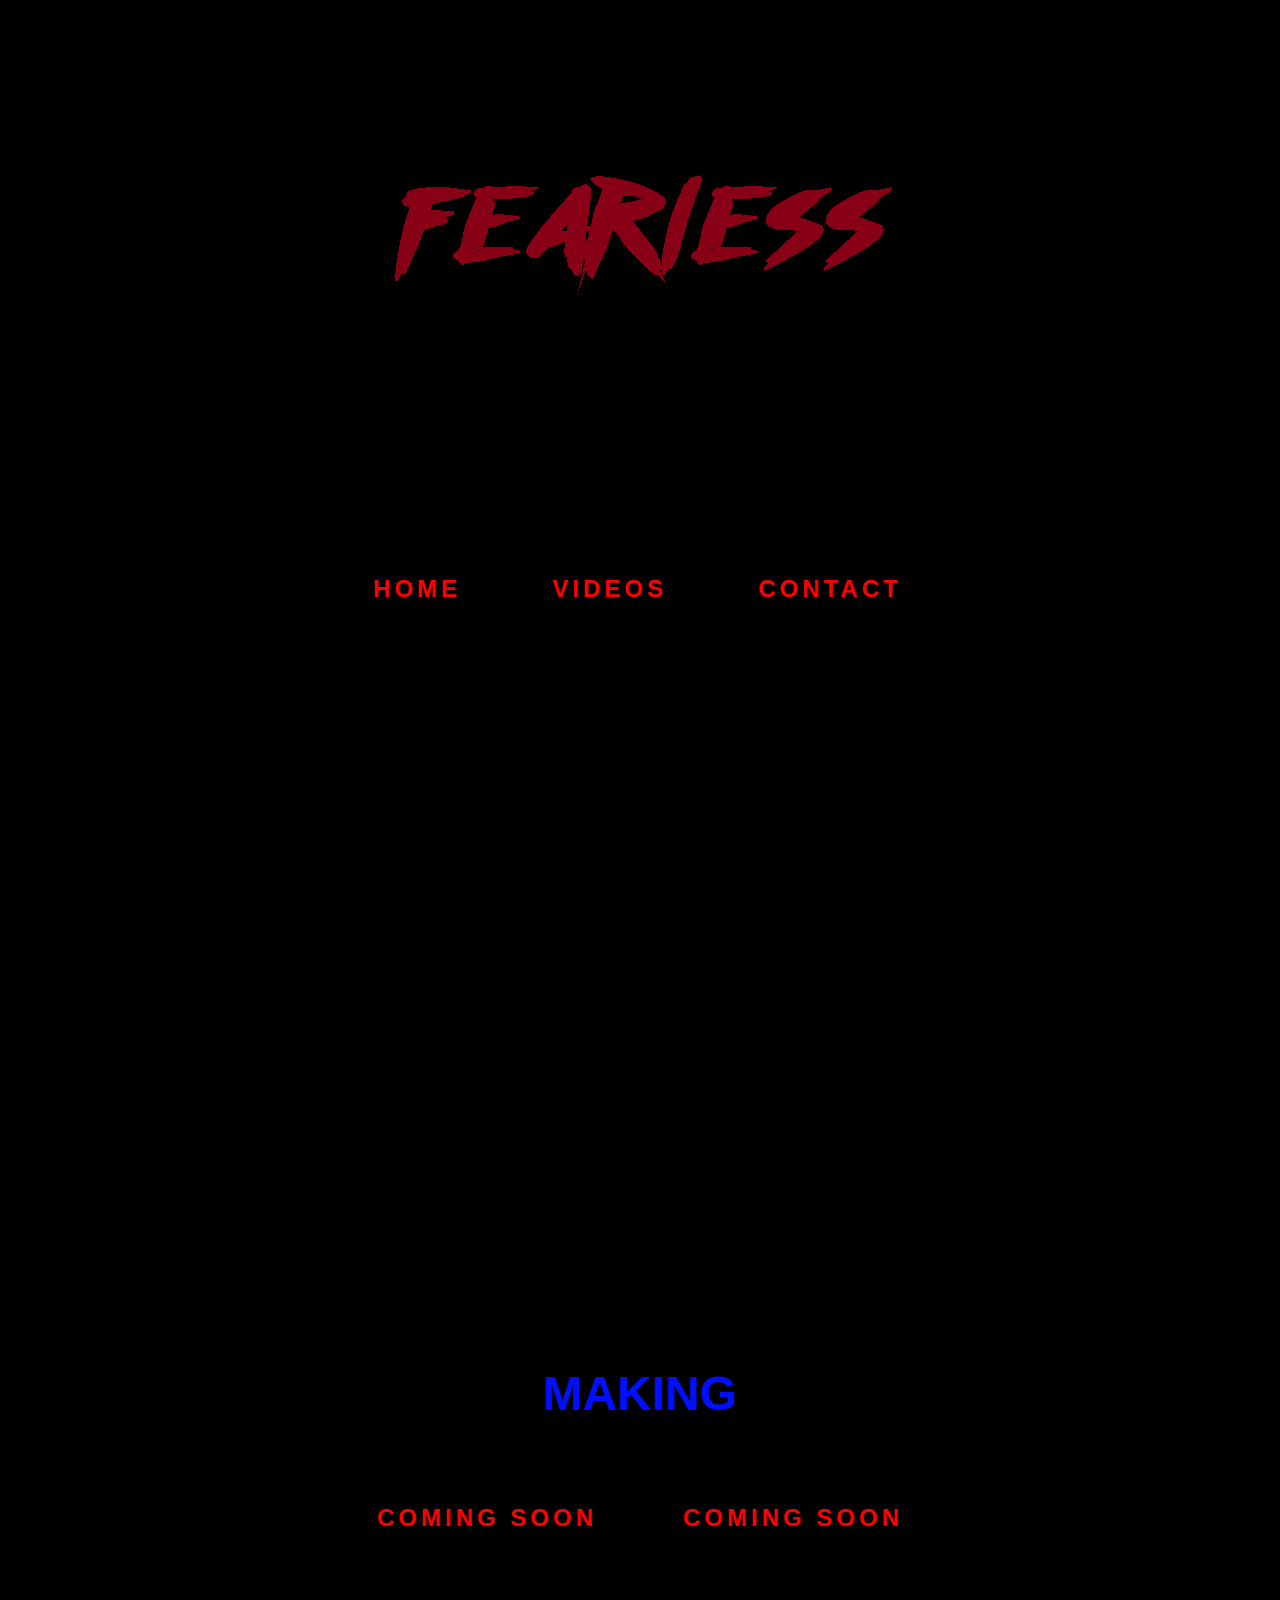
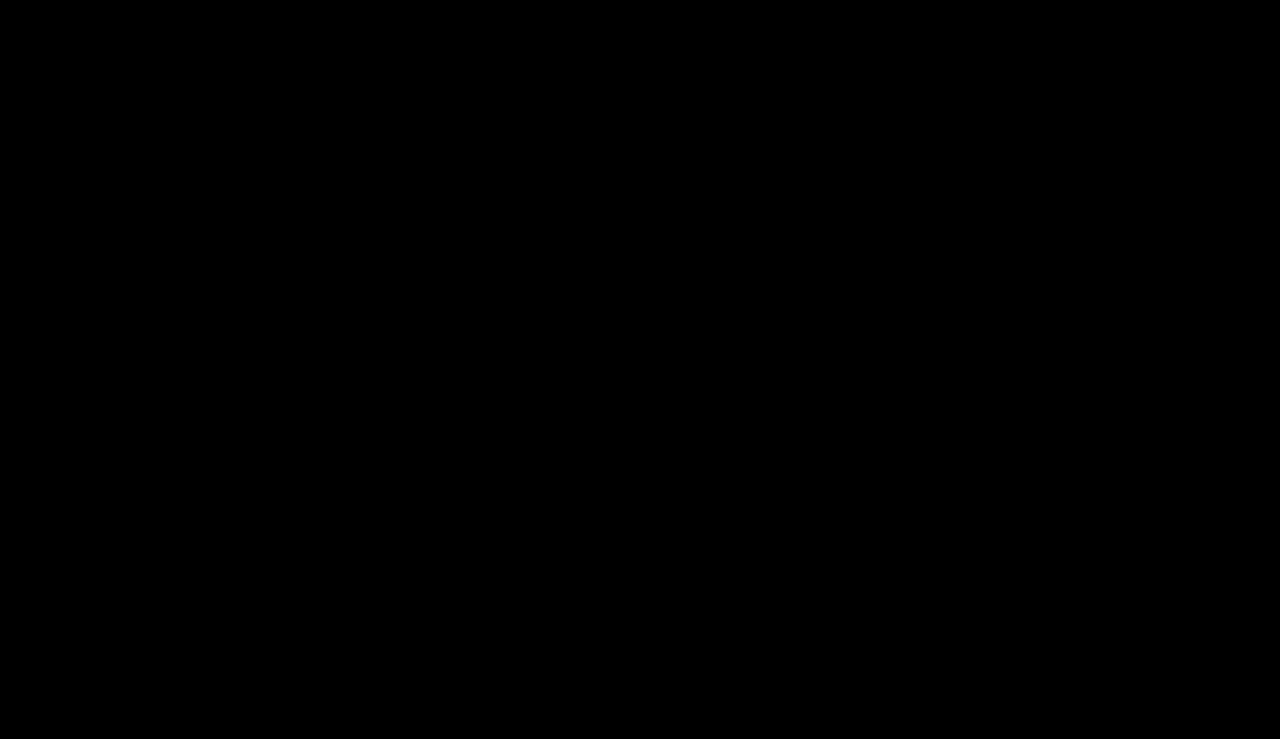
==== index.html @ 97c4548e "ee" ====
<!DOCTYPE html>
<html lang="en">
<head>
	<meta charset="utf-8">
	<title>FEARLESS</title>
	<link rel="stylesheet" href="style.css">
</head>
<body bgcolor="black">

	<h2 align="center">
			<img src="fearless.png" alt="">
		</h2>
		<h3 align="center">
		&nbsp;&nbsp;&nbsp;&nbsp;&nbsp;&nbsp;&nbsp;&nbsp;&nbsp;&nbsp;&nbsp;&nbsp;&nbsp;&nbsp;&nbsp;&nbsp;&nbsp;&nbsp;&nbsp;
		&nbsp;&nbsp;&nbsp;&nbsp;&nbsp;&nbsp;&nbsp;&nbsp;&nbsp;&nbsp;&nbsp;&nbsp;&nbsp;&nbsp;&nbsp;&nbsp;&nbsp;&nbsp;&nbsp;
		&nbsp;&nbsp;&nbsp;&nbsp;&nbsp;&nbsp;&nbsp;&nbsp;&nbsp;&nbsp;&nbsp;&nbsp;&nbsp;&nbsp;&nbsp;&nbsp;&nbsp;&nbsp;&nbsp;
		&nbsp;&nbsp;&nbsp;&nbsp;&nbsp;&nbsp;&nbsp;&nbsp;&nbsp;&nbsp;&nbsp;&nbsp;&nbsp;&nbsp;&nbsp;&nbsp;&nbsp;&nbsp;&nbsp;&nbsp;&nbsp;&nbsp;&nbsp;&nbsp;&nbsp;&nbsp;&nbsp;&nbsp;&nbsp;&nbsp;&nbsp;&nbsp;&nbsp;&nbsp;&nbsp;&nbsp;&nbsp;&nbsp;&nbsp;&nbsp;&nbsp;&nbsp;&nbsp;&nbsp;&nbsp;&nbsp;&nbsp;&nbsp;&nbsp;&nbsp;&nbsp;&nbsp;&nbsp;&nbsp;&nbsp;&nbsp;&nbsp;&nbsp;&nbsp;&nbsp;&nbsp;&nbsp;&nbsp;&nbsp;&nbsp;&nbsp;&nbsp;&nbsp;&nbsp;&nbsp;&nbsp;&nbsp;&nbsp;&nbsp;&nbsp;&nbsp;&nbsp;&nbsp;&nbsp;&nbsp;&nbsp;&nbsp;&nbsp;&nbsp;&nbsp;&nbsp;&nbsp;&nbsp;&nbsp;&nbsp;&nbsp;&nbsp;&nbsp;&nbsp;&nbsp;&nbsp;&nbsp;&nbsp;&nbsp;&nbsp;&nbsp;&nbsp;&nbsp;&nbsp;&nbsp;&nbsp;&nbsp;&nbsp;&nbsp;&nbsp;&nbsp;&nbsp;&nbsp;&nbsp;&nbsp;&nbsp;&nbsp;&nbsp;&nbsp;&nbsp;&nbsp;&nbsp;&nbsp;&nbsp;&nbsp;&nbsp;&nbsp;&nbsp;&nbsp;&nbsp;&nbsp;&nbsp;&nbsp;&nbsp;&nbsp;&nbsp;&nbsp;&nbsp;&nbsp;&nbsp;&nbsp;&nbsp;&nbsp;&nbsp;&nbsp;&nbsp;&nbsp;&nbsp;&nbsp;&nbsp;&nbsp;&nbsp;&nbsp;&nbsp;&nbsp;&nbsp;&nbsp;&nbsp;&nbsp;&nbsp;&nbsp;&nbsp;&nbsp;&nbsp;&nbsp;&nbsp;&nbsp;&nbsp;&nbsp;&nbsp;&nbsp;&nbsp;&nbsp;&nbsp;&nbsp;&nbsp;&nbsp;&nbsp;&nbsp;&nbsp;&nbsp;&nbsp;&nbsp;&nbsp;&nbsp;&nbsp;&nbsp;&nbsp;&nbsp;&nbsp;&nbsp;&nbsp;&nbsp;&nbsp;&nbsp;&nbsp;&nbsp;&nbsp;&nbsp;&nbsp;&nbsp;&nbsp;&nbsp;&nbsp;&nbsp;&nbsp;&nbsp;&nbsp;&nbsp;&nbsp;&nbsp;&nbsp;&nbsp;&nbsp;&nbsp;&nbsp;&nbsp;&nbsp;&nbsp;&nbsp;&nbsp;&nbsp;&nbsp;&nbsp;&nbsp;&nbsp;&nbsp;&nbsp;&nbsp;&nbsp;&nbsp;&nbsp;&nbsp;&nbsp;&nbsp;&nbsp;&nbsp;&nbsp;&nbsp;&nbsp;&nbsp;&nbsp;&nbsp;&nbsp;&nbsp;&nbsp;&nbsp;&nbsp;&nbsp;&nbsp;&nbsp;&nbsp;&nbsp;&nbsp;&nbsp;&nbsp;&nbsp;&nbsp;&nbsp;&nbsp;&nbsp;&nbsp;&nbsp;&nbsp;&nbsp;&nbsp;&nbsp;&nbsp;&nbsp;&nbsp;&nbsp;&nbsp;&nbsp;&nbsp;&nbsp;&nbsp;&nbsp;&nbsp;&nbsp;&nbsp;&nbsp;&nbsp;&nbsp;&nbsp;&nbsp;&nbsp;&nbsp;&nbsp;&nbsp;&nbsp;&nbsp;&nbsp;&nbsp;&nbsp;&nbsp;&nbsp;&nbsp;&nbsp;&nbsp;&nbsp;&nbsp;&nbsp;&nbsp;&nbsp;&nbsp;&nbsp;&nbsp;&nbsp;
		&nbsp;&nbsp;&nbsp;&nbsp;&nbsp;&nbsp;&nbsp;&nbsp;&nbsp;&nbsp;&nbsp;&nbsp;&nbsp;&nbsp;&nbsp;&nbsp;&nbsp;&nbsp;&nbsp;&nbsp;
		<a href="#">
			<span></span>
			<span></span>
			<span></span>
			<span></span>
			HOME
		</a>&nbsp;&nbsp;&nbsp;&nbsp;&nbsp;
		<a href="https://www.youtube.com/channel/UCSLcIji_J61nOWcNjBnRY_w?view_as=subscriber">
			<span></span>
			<span></span>
			<span></span>
			<span></span>
			VIDEOS
		</a>&nbsp;&nbsp;&nbsp;&nbsp;&nbsp;
		<a href="CONTACT/index.html">
			<span></span>
			<span></span>
			<span></span>
			<span></span>
			CONTACT
		</a>&nbsp;&nbsp;&nbsp;&nbsp;&nbsp;&nbsp;&nbsp;&nbsp;&nbsp;&nbsp;&nbsp;&nbsp;&nbsp;&nbsp;&nbsp;&nbsp;&nbsp;&nbsp;&nbsp;&nbsp;&nbsp;&nbsp;
	</h3>
	<h1 align="center">
		<font face="Impact" color="#000FFF" size="15">
			MAKING 
		</font>
	</h1>
	<br />
	<h3 align="center">
	<a href="#">
		<font face="Impact" color="#FF0000">COMING SOON</font>
	</a>&nbsp;&nbsp;&nbsp;&nbsp;
	<a href="#">
		<font face="Impact" color="#FF0000">COMING SOON</font>
	</a>

	</h3>
</body>
</html>
---- style.css ----
*
{
    margin: 0;
    padding: 0;
    font-family: Impact, Haettenschweiler, 'Arial Narrow Bold', sans-serif;
}
h3
{
   display: block;
   justify-content: center;
   align-items: center;
   min-height: 100vh;
   flex-direction: column;
}
a
{
   position: relative;
   display: inline-block;
   padding: 25px 30px;
   margin: 40px 0;
   color: red;
   font-size: 24px;
   text-decoration: none;
   text-transform: uppercase;
   /*overflow :hidden;*/
   transition: 0.5s;
   letter-spacing: 4px;
   
}
a:hover
{
    background: #03e9f4;
    color: #050801;
    box-shadow: 0 0 5px #03e9f4,
                0 0 25px #03e9f4,
                0 0 50px #03e9f4,
                0 0 200px #03e9f4;   
}
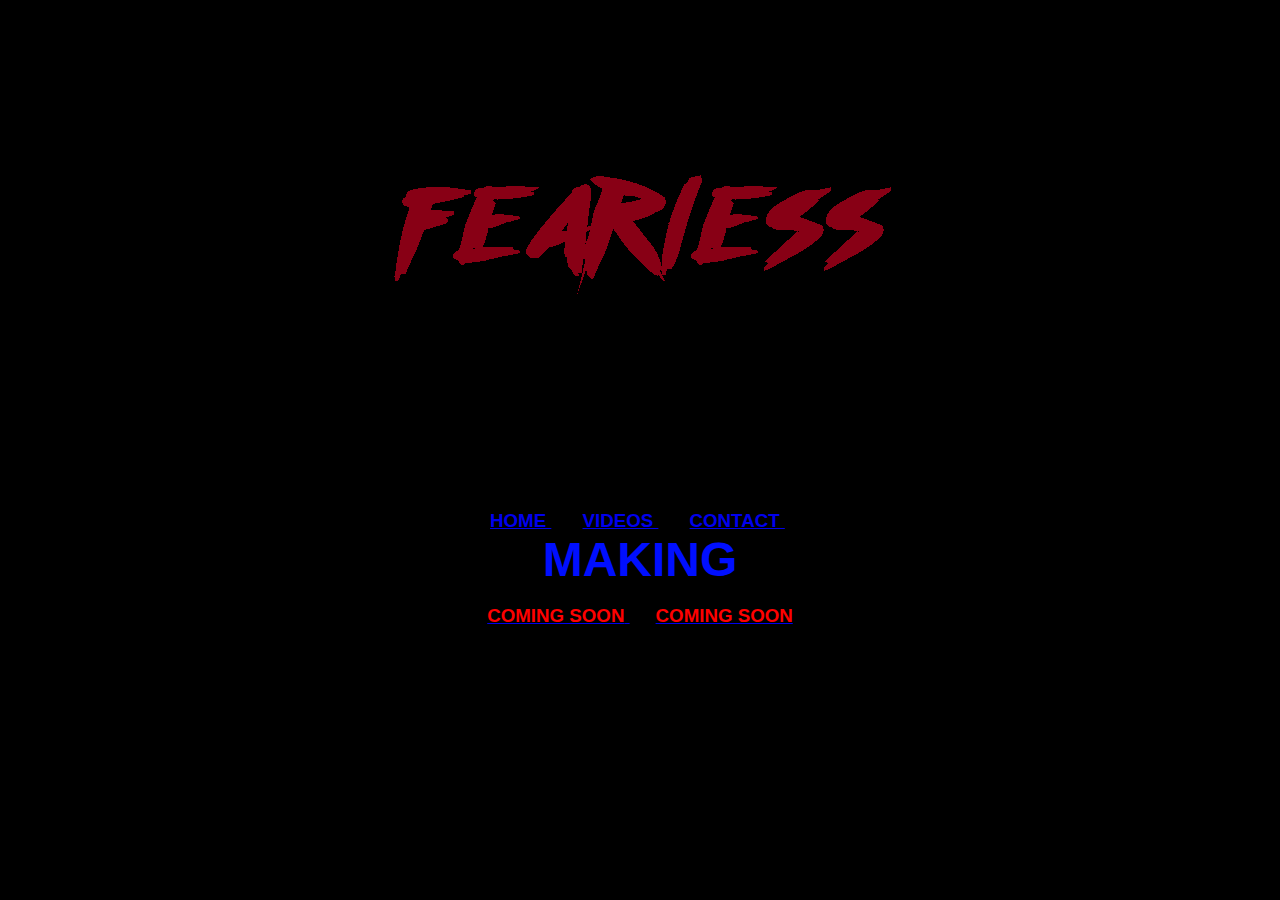
==== commit a36aad30: "e" ====
--- a/index.html
+++ b/index.html
@@ -30,7 +30,7 @@
 			<span></span>
 			VIDEOS
 		</a>&nbsp;&nbsp;&nbsp;&nbsp;&nbsp;
-		<a href="CONTACT/index.html">
+		<a href="#">
 			<span></span>
 			<span></span>
 			<span></span>
--- a/style.css
+++ b/style.css
@@ -4,29 +4,32 @@
     padding: 0;
     font-family: Impact, Haettenschweiler, 'Arial Narrow Bold', sans-serif;
 }
-h3
+ul
+{
+  position: absolute;
+  top: 50%;
+  left: 50%;
+  transform: translate(-50%,-50%);
+  margin: 0;
+  padding: 0;
+  display: flex;
+}
+ul li
+{
+   list-style: none;
+   
+}
+ul li a
 {
    display: block;
-   justify-content: center;
-   align-items: center;
-   min-height: 100vh;
-   flex-direction: column;
+   position: relative;
+   width: 50px;
+   height: 50px;
+   line-height: 50px;
+   font-size: 20px;
 }
-a
-{
-   position: relative;
-   display: inline-block;
-   padding: 25px 30px;
-   margin: 40px 0;
-   color: red;
-   font-size: 24px;
-   text-decoration: none;
-   text-transform: uppercase;
-   /*overflow :hidden;*/
-   transition: 0.5s;
-   letter-spacing: 4px;
-   
-}
+
+
 a:hover
 {
     background: #03e9f4;
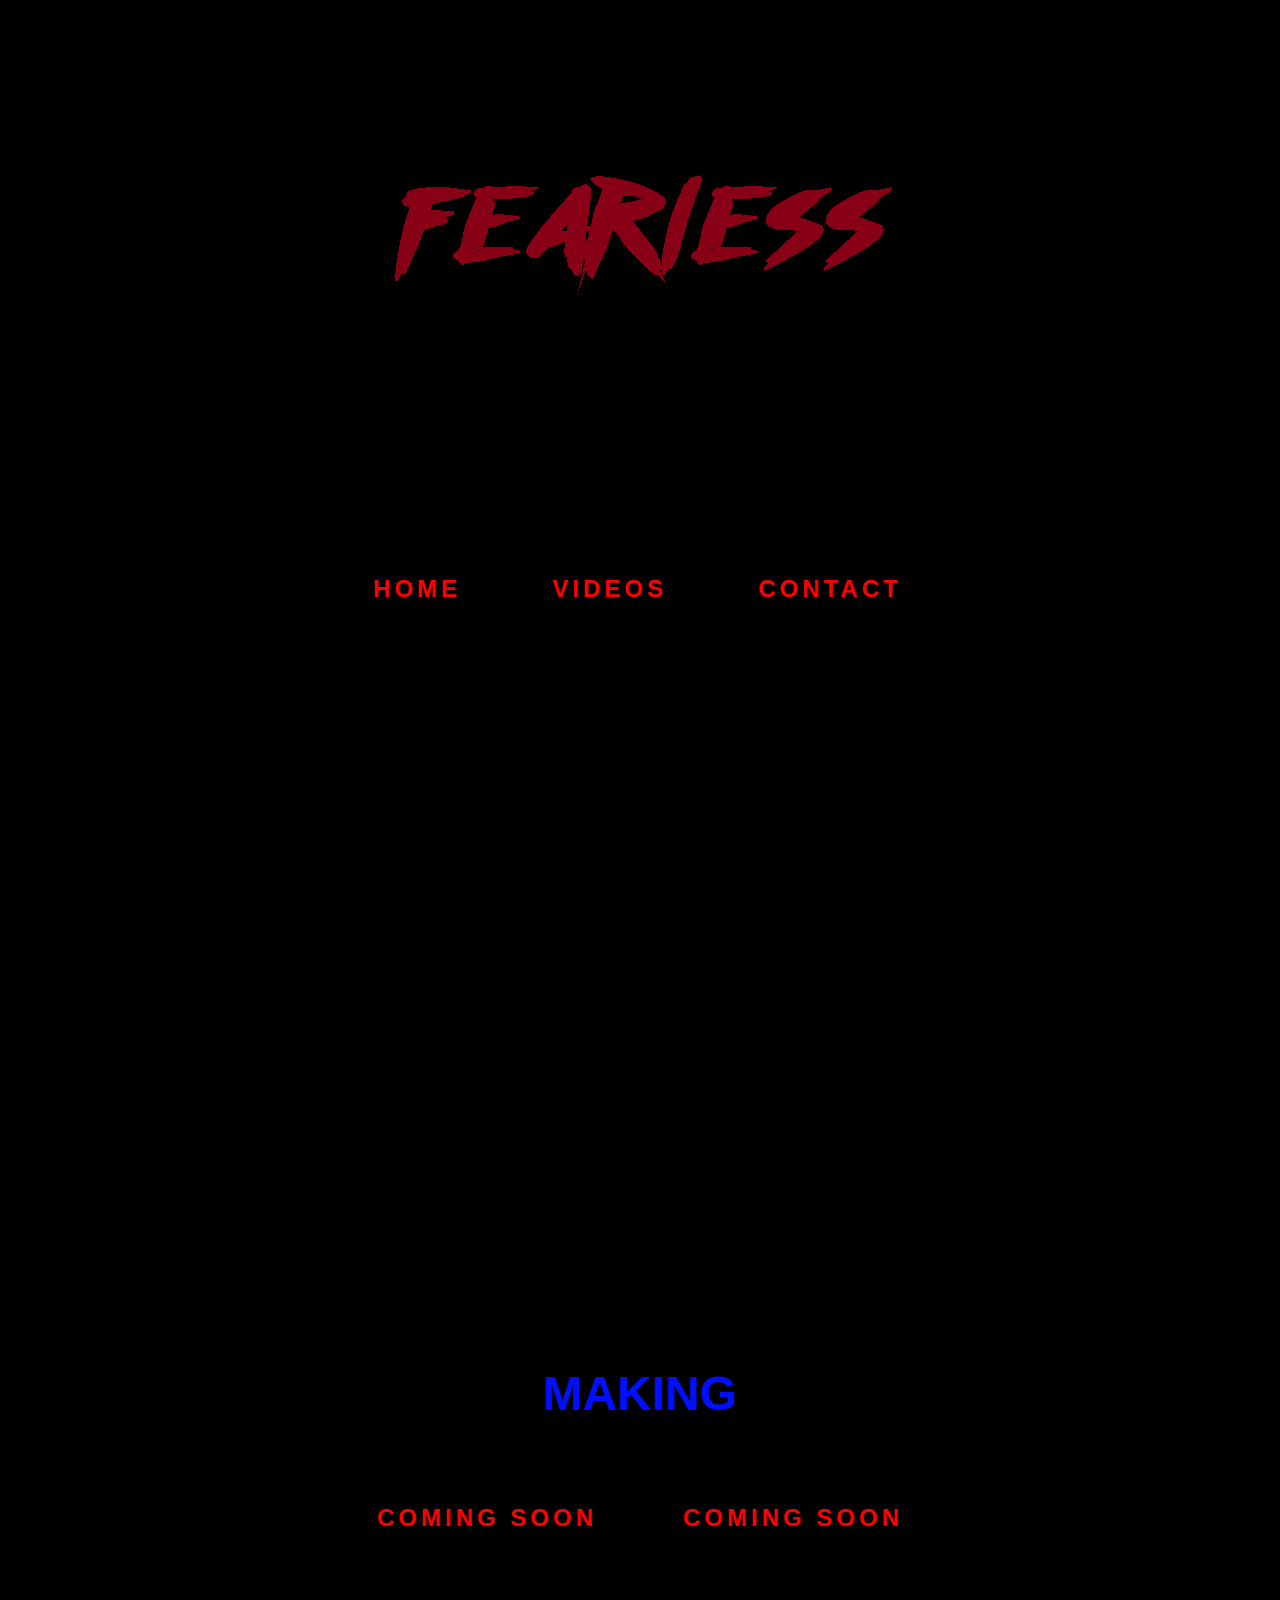
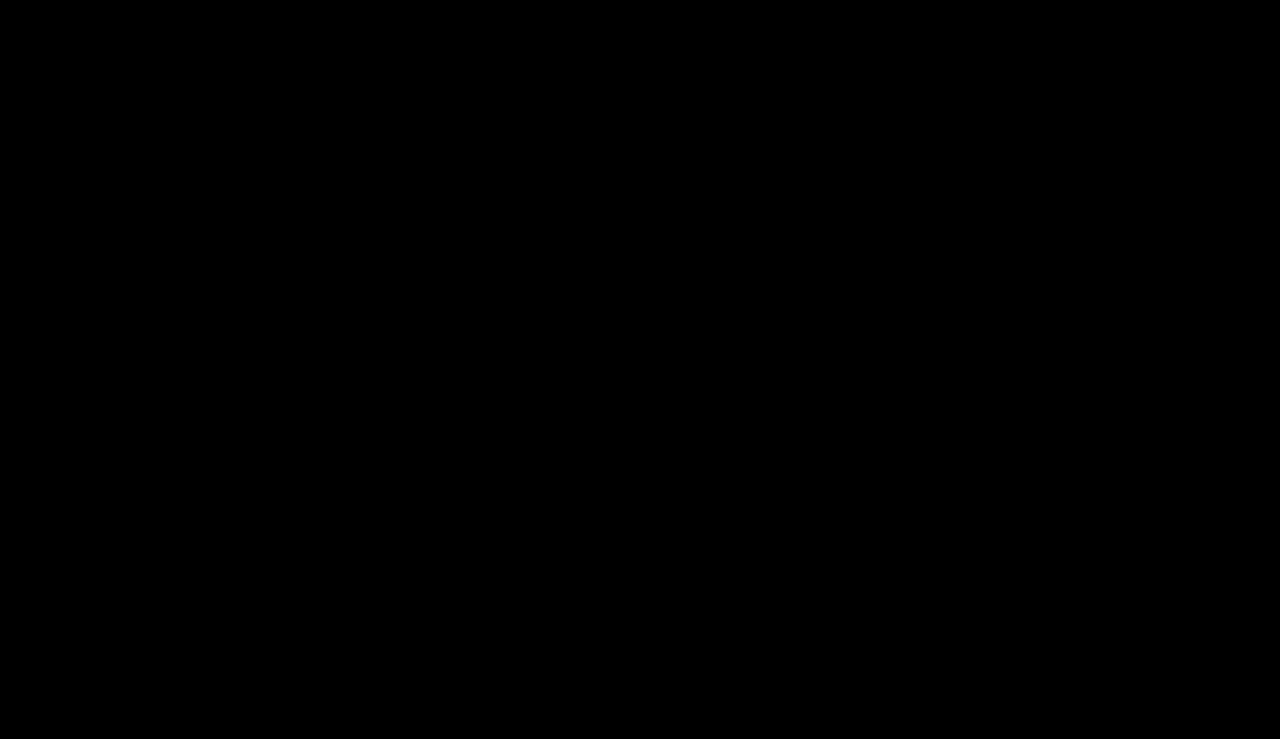
==== commit 653eea9f: "g" ====
--- a/index.html
+++ b/index.html
@@ -51,7 +51,6 @@
 	<a href="#">
 		<font face="Impact" color="#FF0000">COMING SOON</font>
 	</a>
-
 	</h3>
 </body>
 </html>--- a/style.css
+++ b/style.css
@@ -4,32 +4,29 @@
     padding: 0;
     font-family: Impact, Haettenschweiler, 'Arial Narrow Bold', sans-serif;
 }
-ul
+h3
 {
-  position: absolute;
-  top: 50%;
-  left: 50%;
-  transform: translate(-50%,-50%);
-  margin: 0;
-  padding: 0;
-  display: flex;
+   display: block;
+   justify-content: center;
+   align-items: center;
+   min-height: 100vh;
+   flex-direction: column;
 }
-ul li
+a
 {
-   list-style: none;
+   position: relative;
+   display: inline-block;
+   padding: 25px 30px;
+   margin: 40px 0;
+   color: red;
+   font-size: 24px;
+   text-decoration: none;
+   text-transform: uppercase;
+   /*overflow :hidden;*/
+   transition: 0.5s;
+   letter-spacing: 4px;
    
 }
-ul li a
-{
-   display: block;
-   position: relative;
-   width: 50px;
-   height: 50px;
-   line-height: 50px;
-   font-size: 20px;
-}
-
-
 a:hover
 {
     background: #03e9f4;
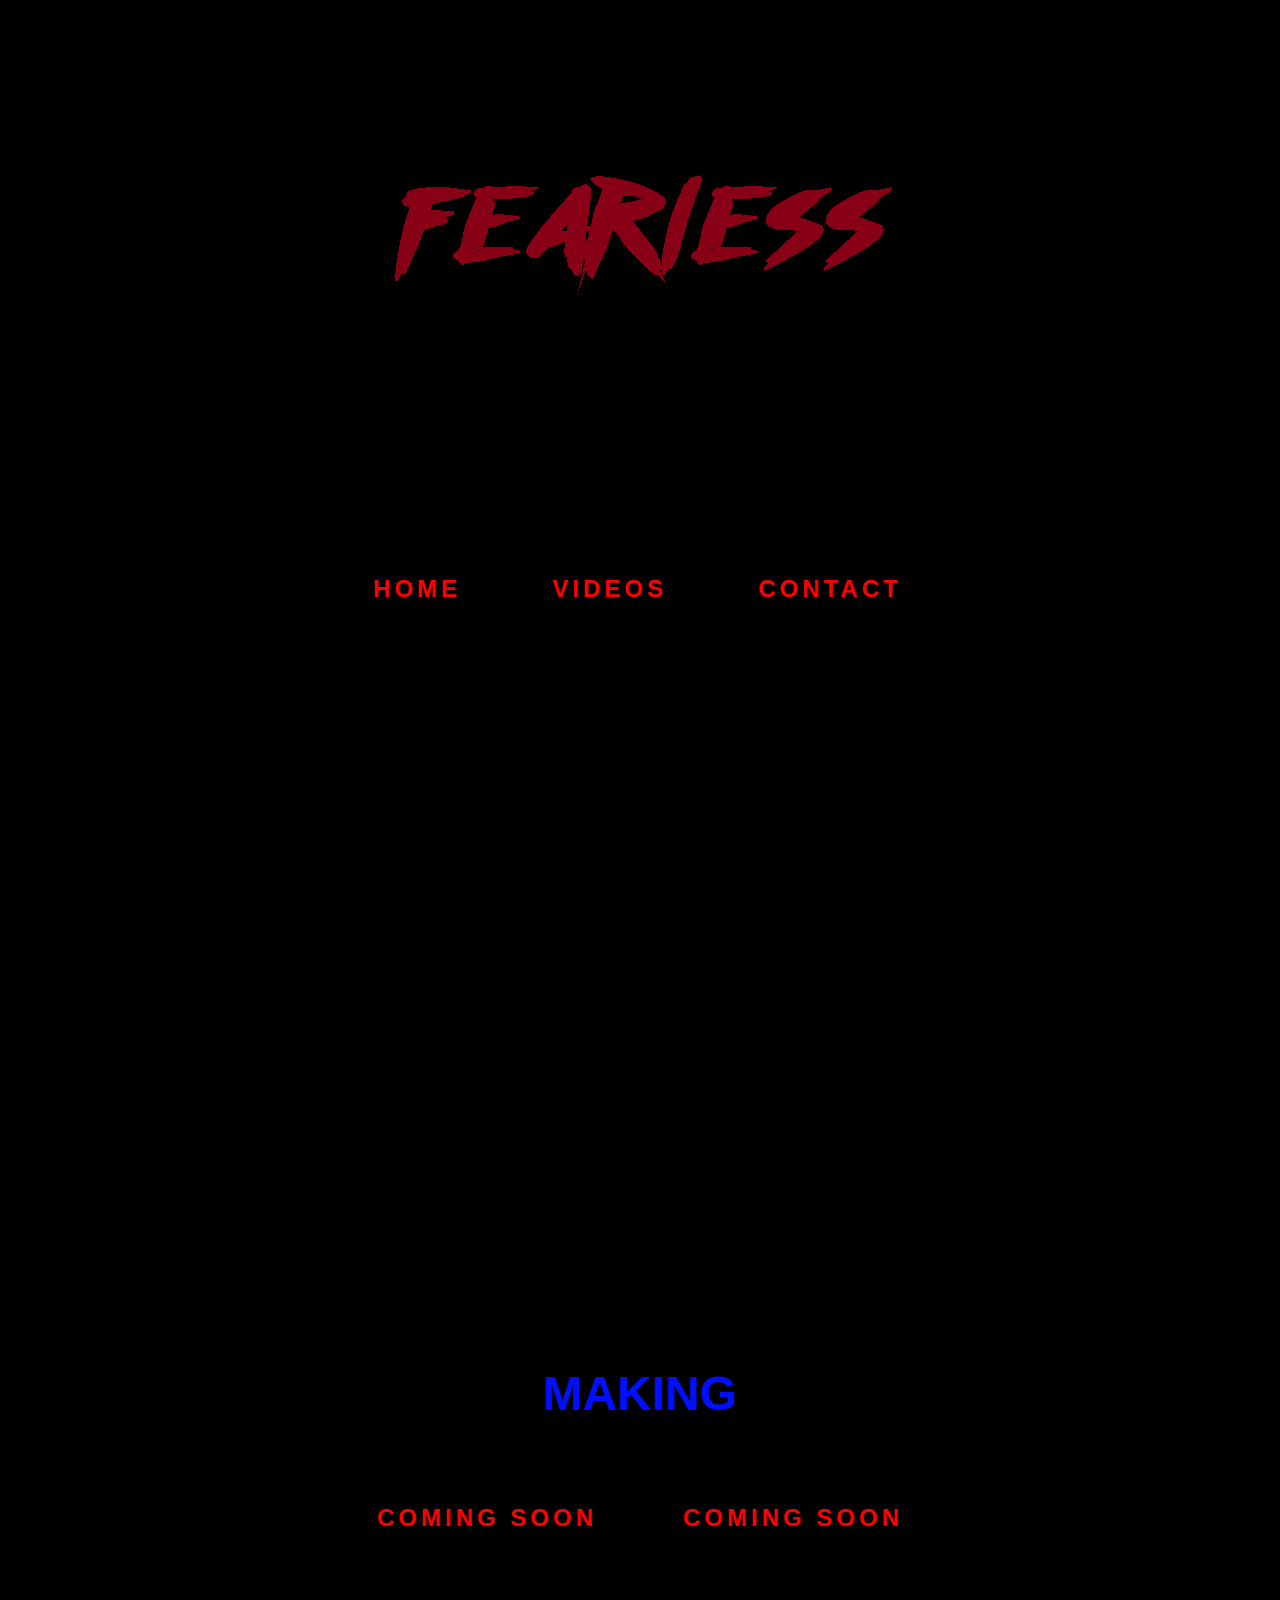
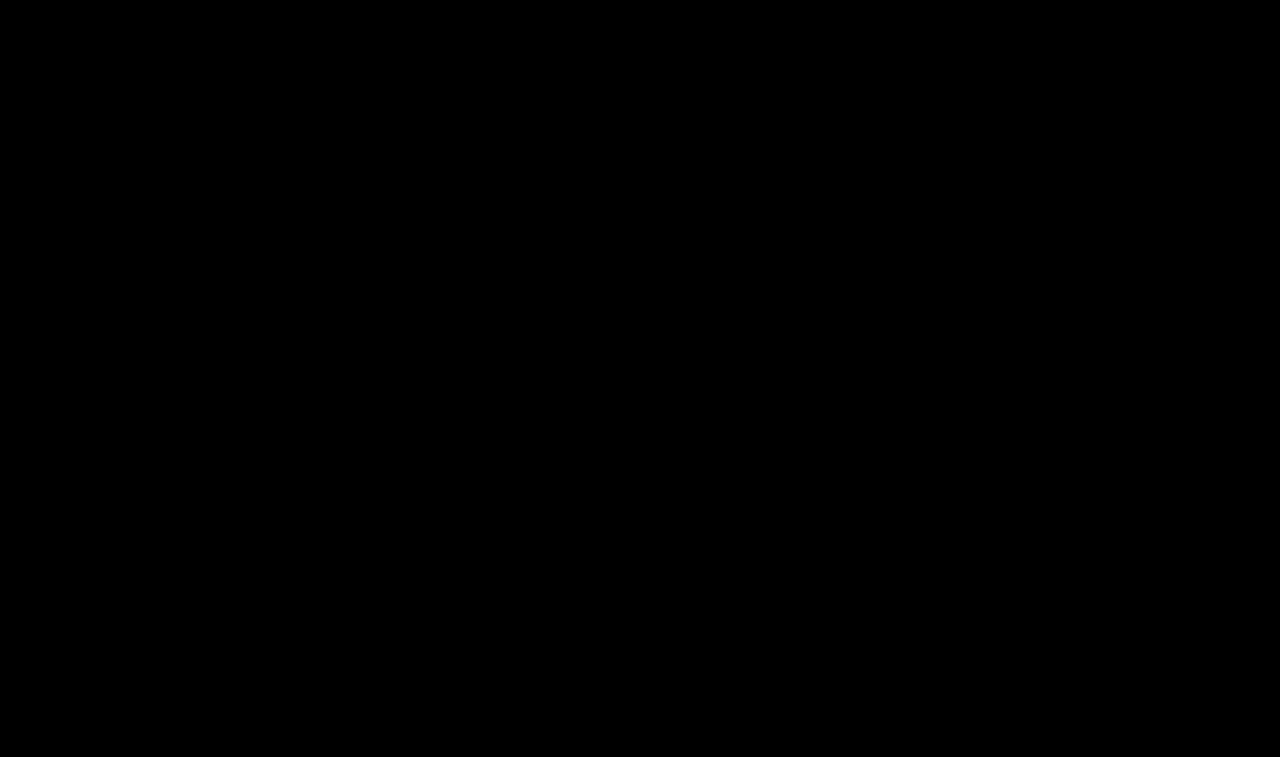
==== commit 907a0f31: "gg" ====
--- a/index.html
+++ b/index.html
@@ -52,5 +52,6 @@
 		<font face="Impact" color="#FF0000">COMING SOON</font>
 	</a>
 	</h3>
+	<br>
 </body>
 </html>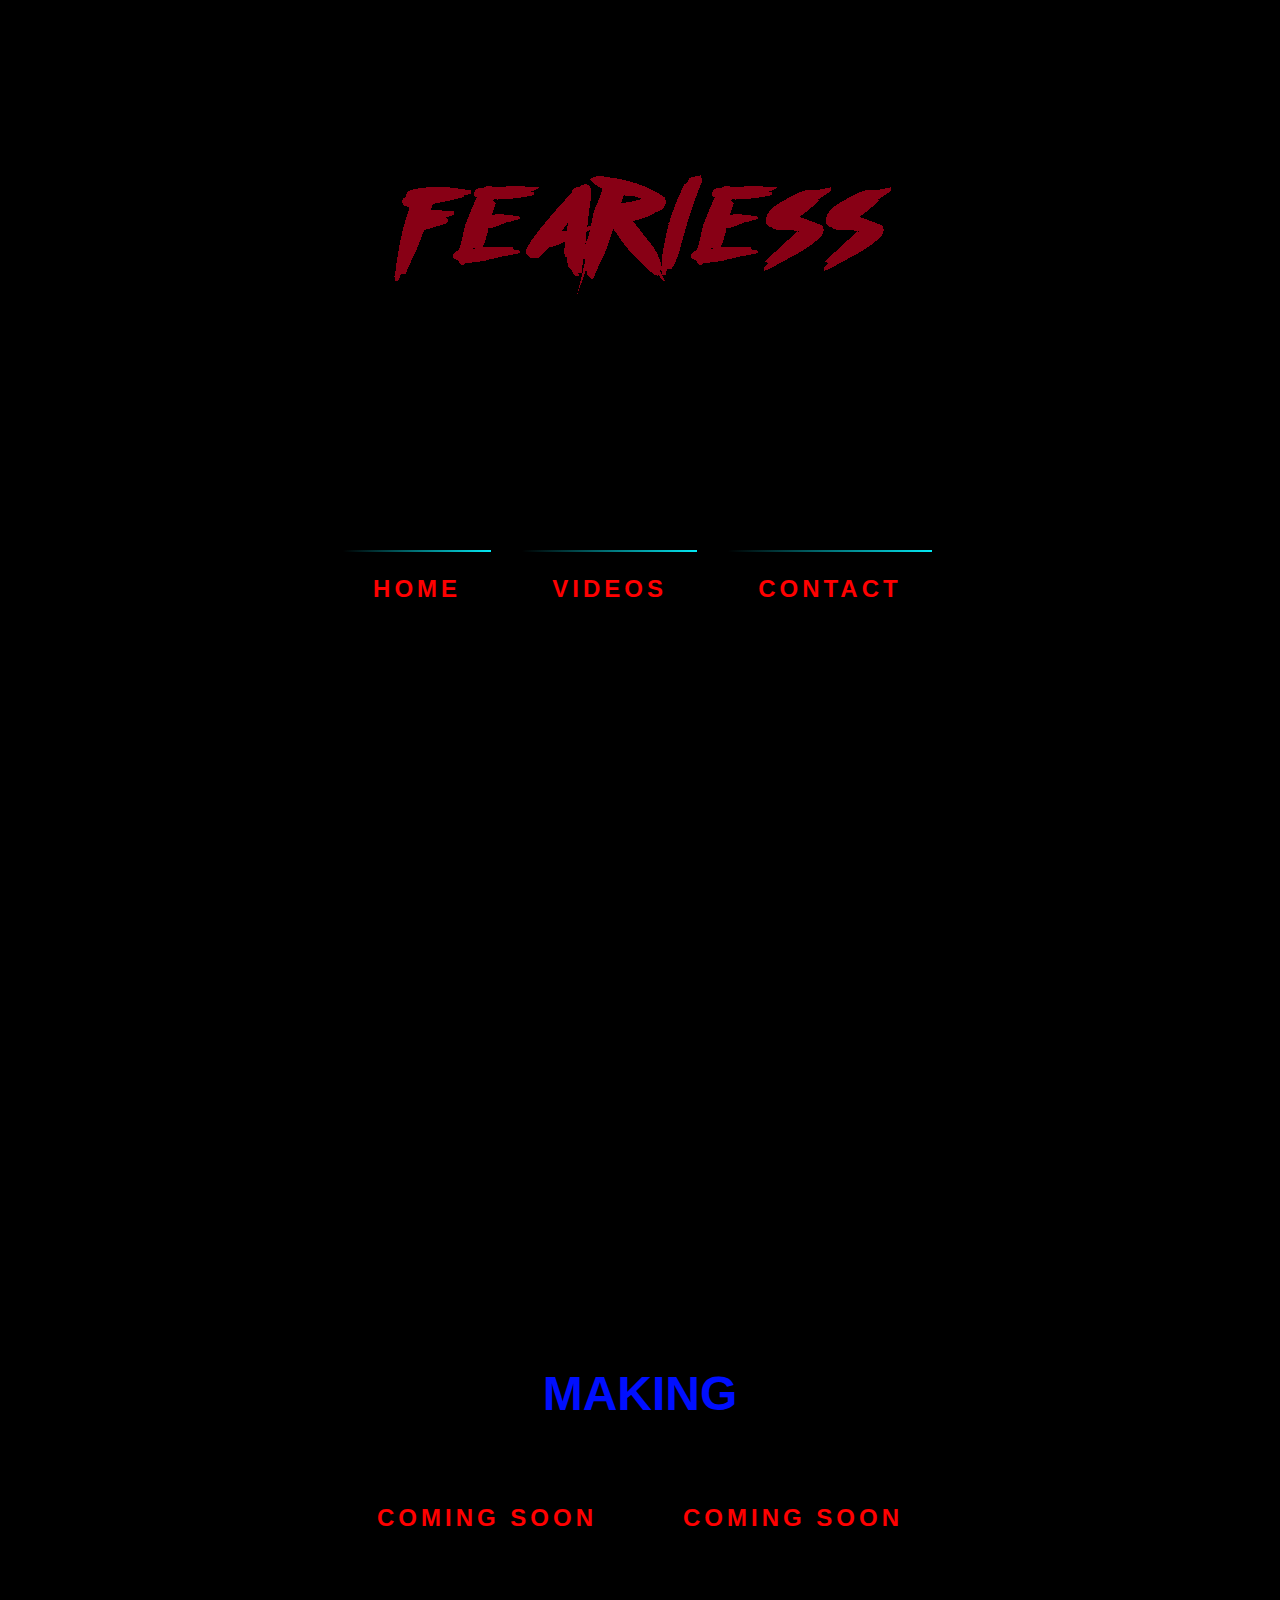
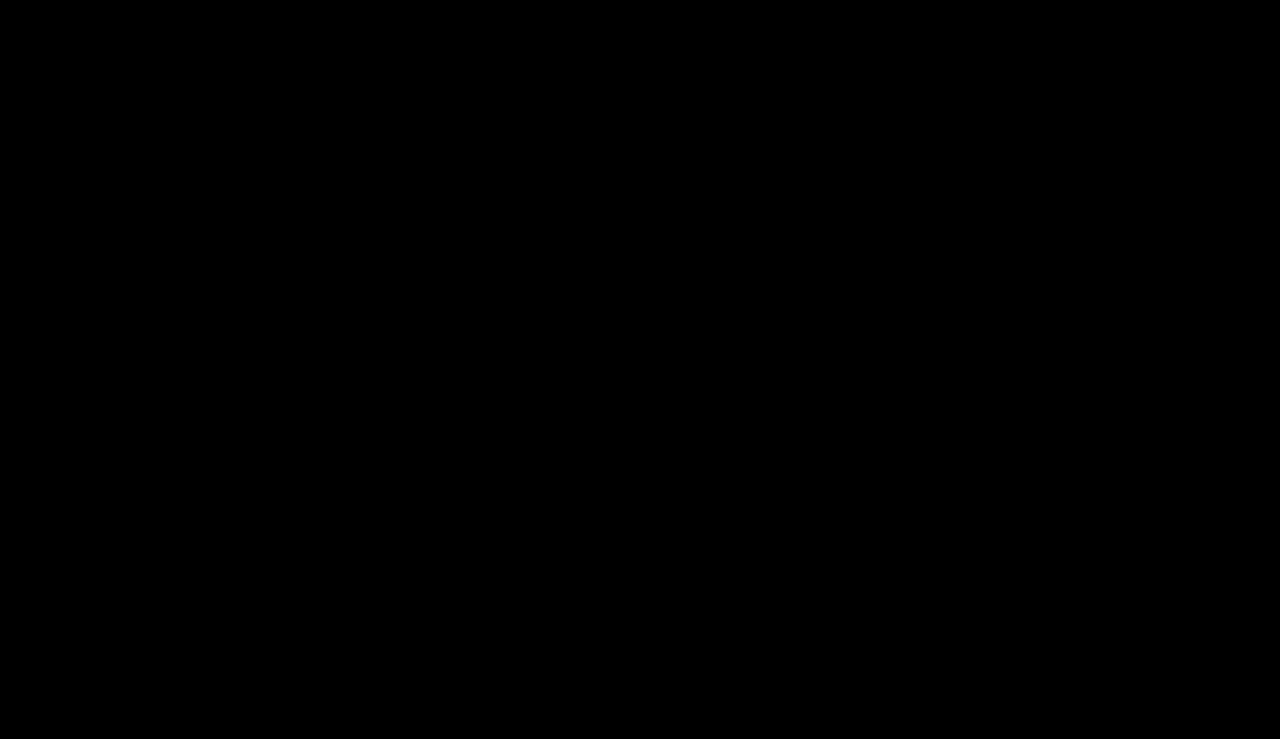
==== commit 6b2ee5e6: "gg" ====
--- a/index.html
+++ b/index.html
@@ -52,6 +52,5 @@
 		<font face="Impact" color="#FF0000">COMING SOON</font>
 	</a>
 	</h3>
-	<br>
 </body>
 </html>--- a/style.css
+++ b/style.css
@@ -22,6 +22,7 @@
    font-size: 24px;
    text-decoration: none;
    text-transform: uppercase;
+   overflow: hidden;
    /*overflow :hidden;*/
    transition: 0.5s;
    letter-spacing: 4px;
@@ -35,4 +36,52 @@
                 0 0 25px #03e9f4,
                 0 0 50px #03e9f4,
                 0 0 200px #03e9f4;   
+}
+a span
+{
+   position: absolute;
+   display: block;
+}
+
+
+a span:nth-child(1)
+{
+   top: 0;
+   left: 0;
+   width: 100%;
+   height: 2px;
+   background: linear-gradient(90deg,transparent,#03e9f4);
+   animation: animate1 1s linear infinite;
+}
+@keyframes animate1
+{
+   0%
+   {
+     left: -100%;
+   }
+   50%,100%
+   {
+      left: 100%;
+   }
+}
+a span:nth-child(2)
+{
+   top: -100%;
+   right: 0;
+   width: 2px;
+   height: 100%;
+   background: linear-gradient(180deg,transparent,#03e9f4);
+   animation: animate2 2s linear infinite;
+   animation-delay: 0.25s;
+}
+@keyframes animate2
+{
+   0%
+   {
+     top: -100%;
+   }
+   50%,100%
+   {
+      top: 100%;
+   }
 }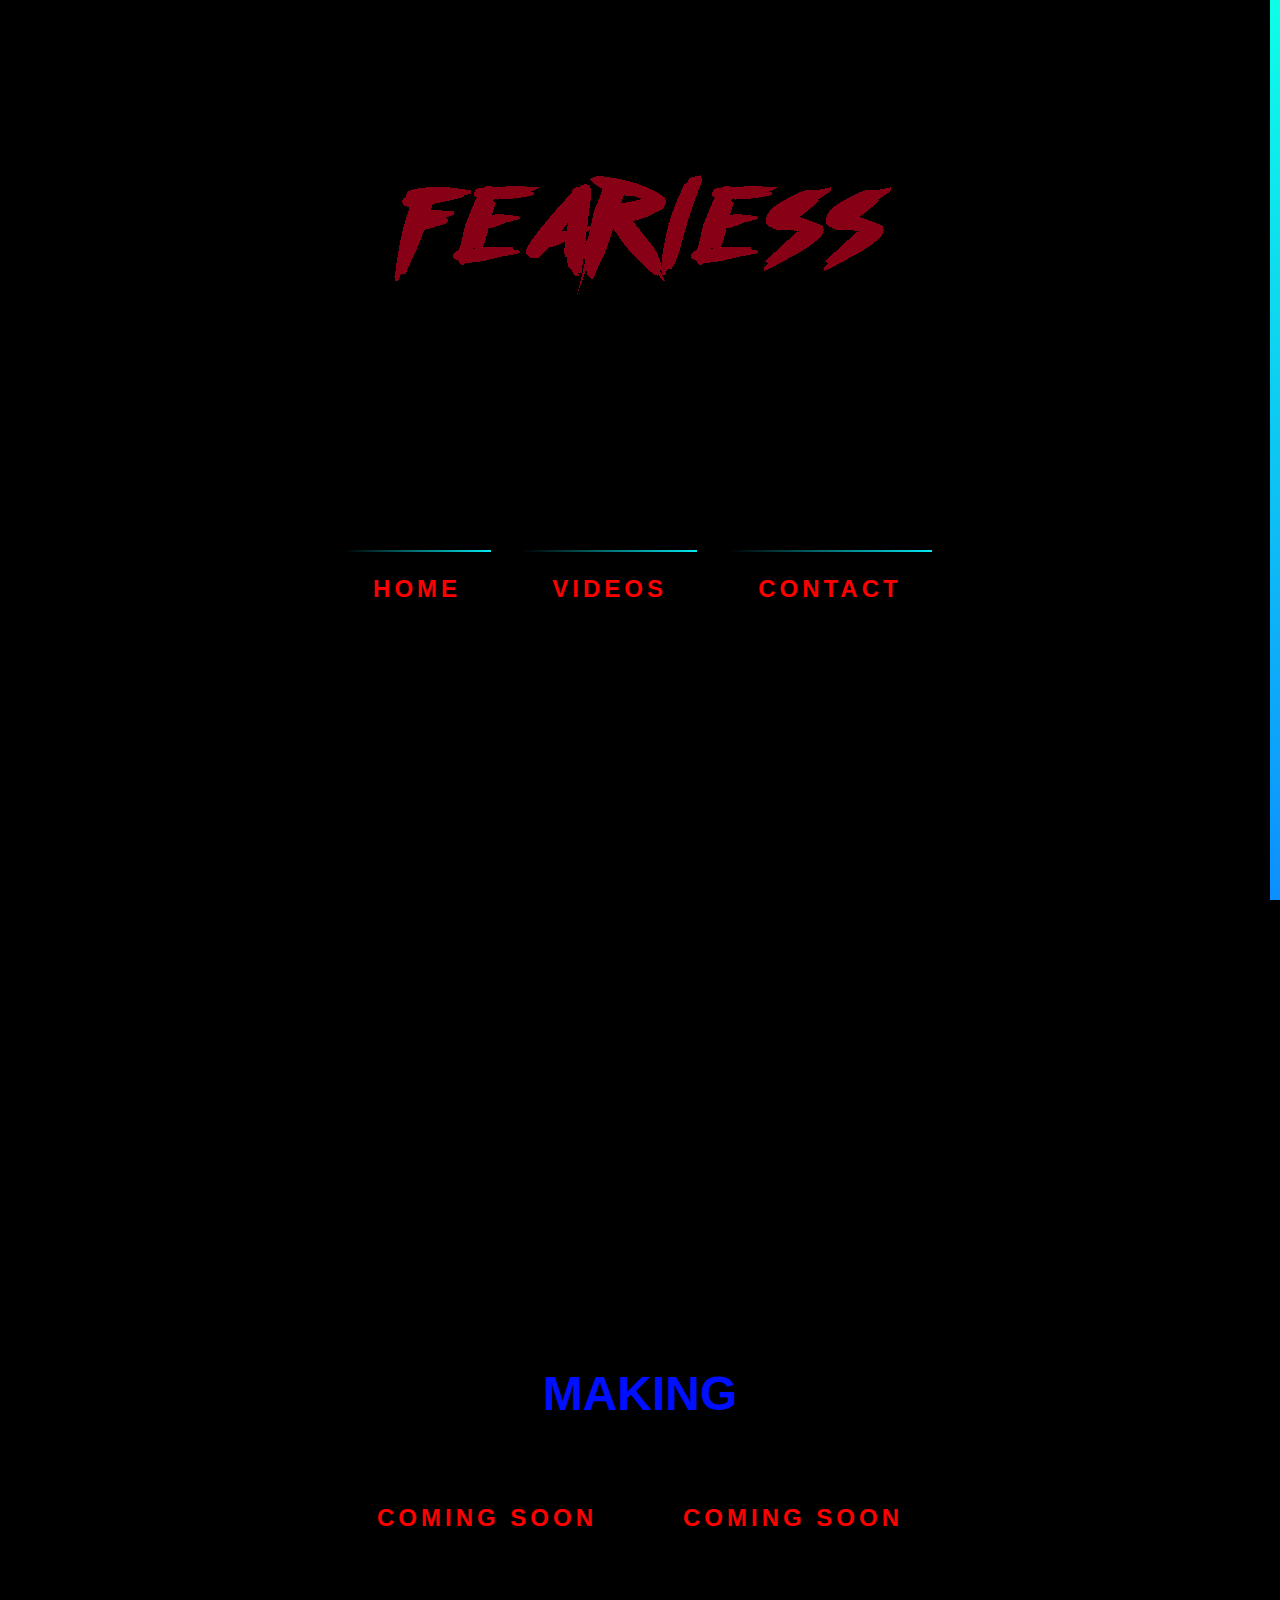
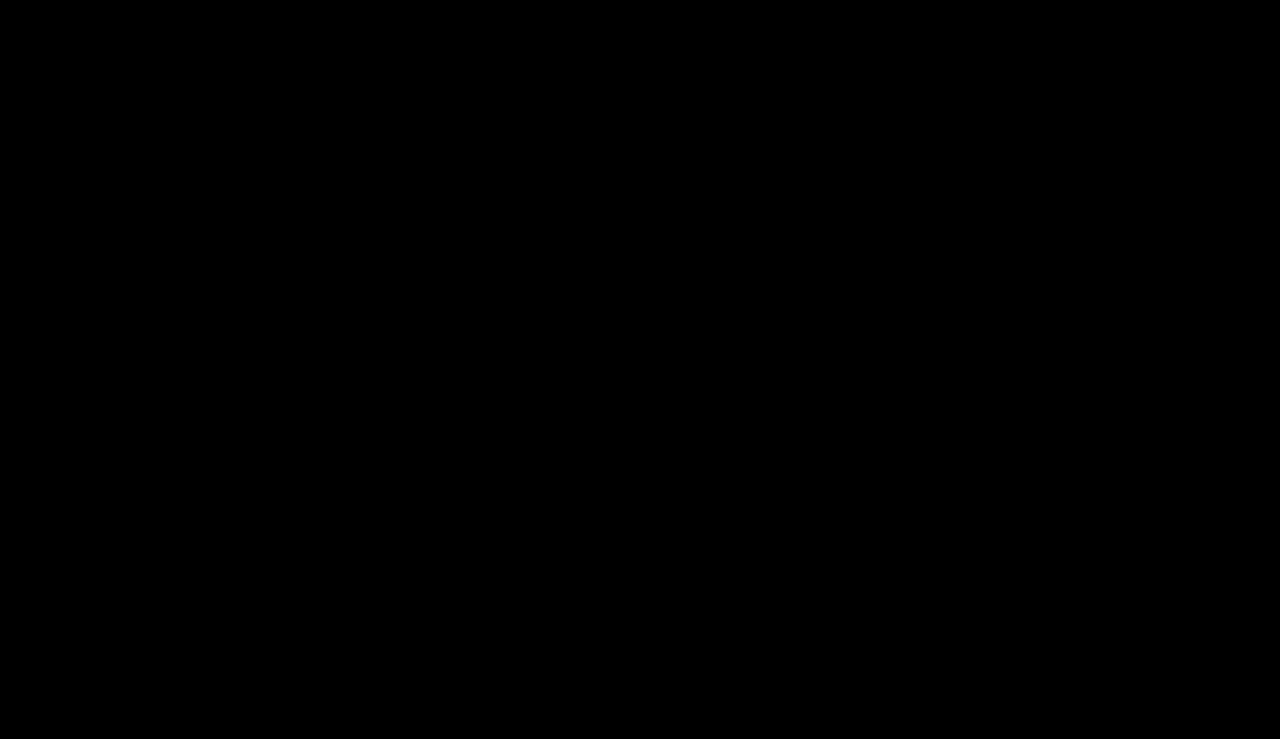
==== commit c9a10765: "ew" ====
--- a/index.html
+++ b/index.html
@@ -6,6 +6,9 @@
 	<link rel="stylesheet" href="style.css">
 </head>
 <body bgcolor="black">
+
+	<div id="progressbar"></div>
+	<div id="scrollPath"></div>
 
 	<h2 align="center">
 			<img src="fearless.png" alt="">
--- a/style.css
+++ b/style.css
@@ -26,7 +26,8 @@
    /*overflow :hidden;*/
    transition: 0.5s;
    letter-spacing: 4px;
-   
+   -webkit-box-reflect: below 1px lineat-gradient(transparent,#0005);
+
 }
 a:hover
 {
@@ -84,4 +85,81 @@
    {
       top: 100%;
    }
+}
+a span:nth-child(3)
+{
+   bottom: 0;
+   right: -100%;
+   width: 100%;
+   height: 2px;
+   background: linear-gradient(270deg,transparent,#03e9f4);
+   animation: animate3 1s linear infinite;
+   animation-delay: 0.75s;
+}
+@keyframes animate3
+{
+  0%
+  {
+     right: -100%;
+  }
+   50%,100%
+   {
+    right: 100%;
+   }
+}
+a span:nth-child(4)
+{
+   bottom: -100%;
+   left: 0;
+   width: 2px;
+   height: 100%;
+   background: linear-gradient(360deg,transparent,#03e9f4);
+   animation: animate4 1s linear infinite;
+   animation-delay: 0.25s;
+}
+@keyframes animate4
+{
+  0%
+  {
+     bottom: -100%;
+  }
+   50%,100%
+   {
+    bottom: 100%;
+   }
+}
+::-webkit-scrollbar
+{
+  width: 0;
+}
+#scrollPath
+{
+  position: fixed;
+  top: 0;
+  right: 0;
+  width: 10px;
+  height: 100%;
+  background: rgba(255,255,255,0.05);
+}
+#progressbar
+{
+  position: fixed;
+  top: 0;
+  right: 0;
+  width: 10px;
+  height: 100%;
+  background: linear-gradient(to top,#008aff,#00ffe7)
+        ;
+  animation: animate 5s linear infinite;
+}
+@keyframes animate
+{
+  0%,100%
+  {
+   filter: hue-rotate(0deg);
+  }
+  50%
+  {
+   filter:hue-rotate(360deg);
+  }
 }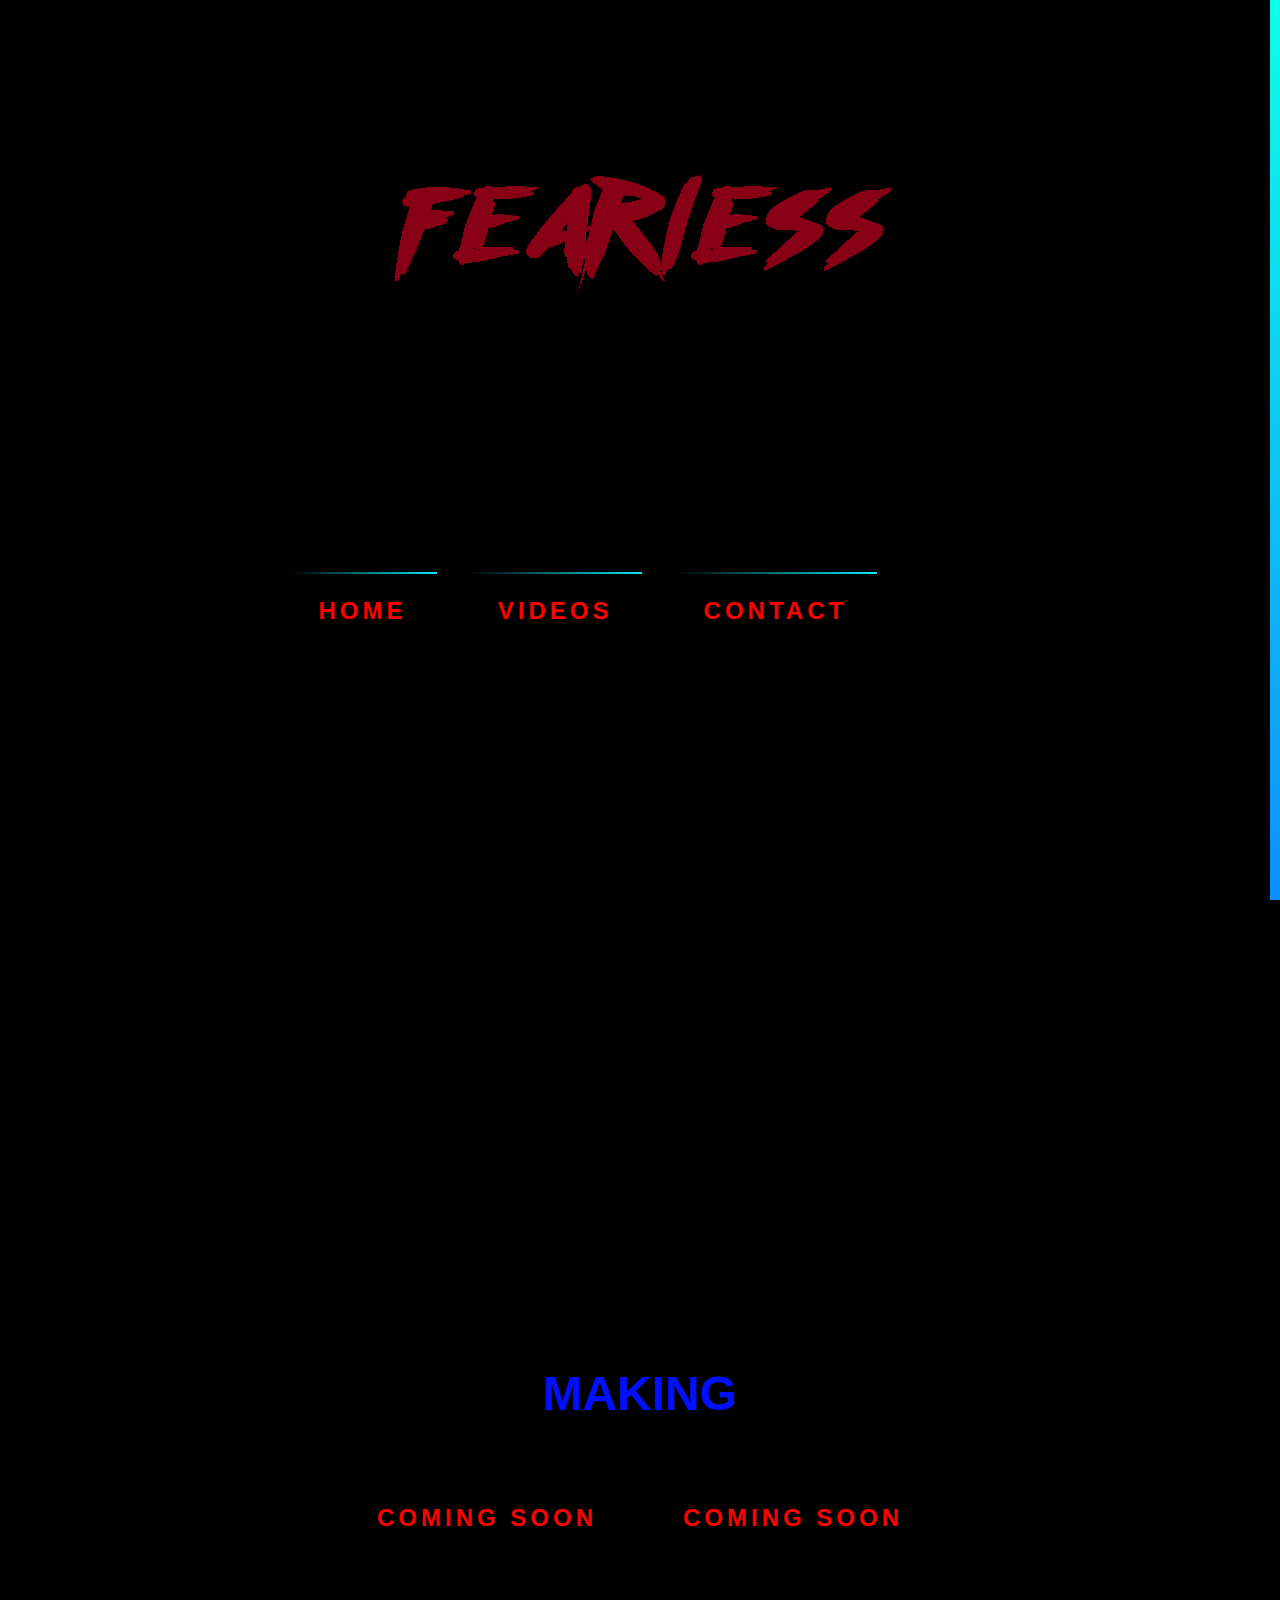
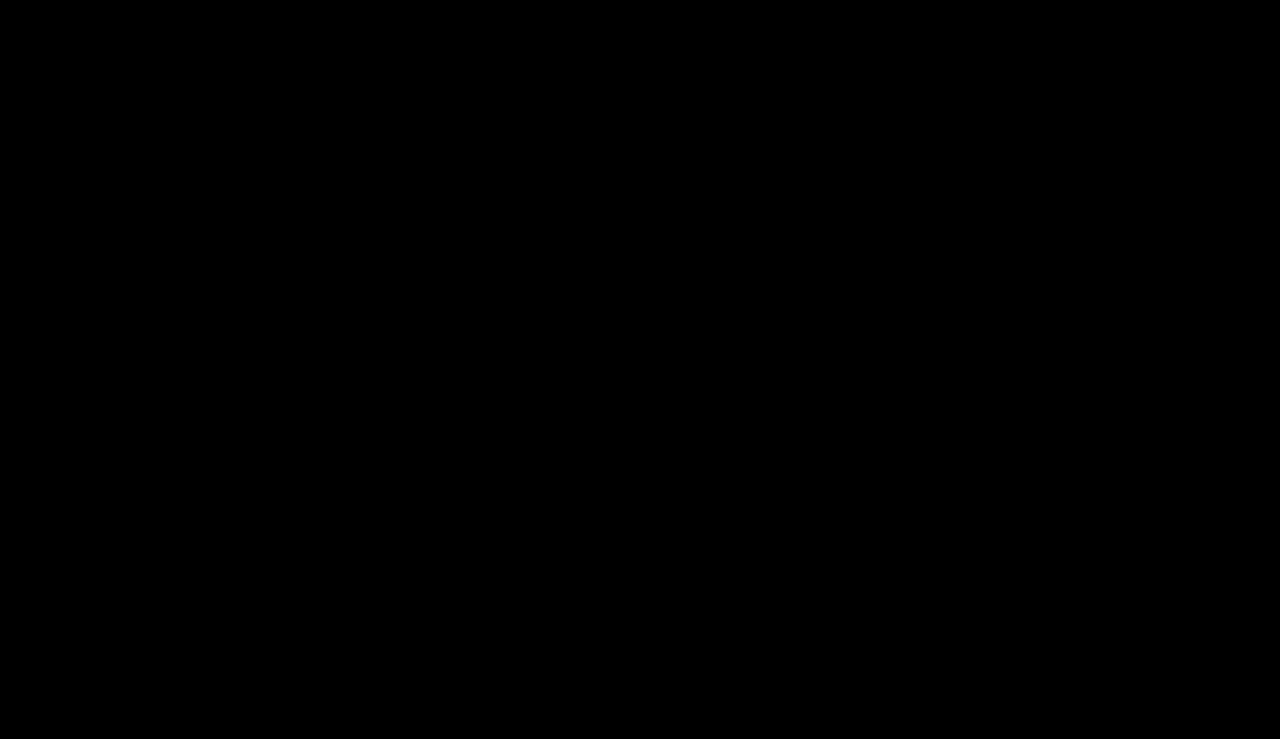
==== commit b9db9390: "Update index.html" ====
--- a/index.html
+++ b/index.html
@@ -18,7 +18,7 @@
 		&nbsp;&nbsp;&nbsp;&nbsp;&nbsp;&nbsp;&nbsp;&nbsp;&nbsp;&nbsp;&nbsp;&nbsp;&nbsp;&nbsp;&nbsp;&nbsp;&nbsp;&nbsp;&nbsp;
 		&nbsp;&nbsp;&nbsp;&nbsp;&nbsp;&nbsp;&nbsp;&nbsp;&nbsp;&nbsp;&nbsp;&nbsp;&nbsp;&nbsp;&nbsp;&nbsp;&nbsp;&nbsp;&nbsp;
 		&nbsp;&nbsp;&nbsp;&nbsp;&nbsp;&nbsp;&nbsp;&nbsp;&nbsp;&nbsp;&nbsp;&nbsp;&nbsp;&nbsp;&nbsp;&nbsp;&nbsp;&nbsp;&nbsp;&nbsp;&nbsp;&nbsp;&nbsp;&nbsp;&nbsp;&nbsp;&nbsp;&nbsp;&nbsp;&nbsp;&nbsp;&nbsp;&nbsp;&nbsp;&nbsp;&nbsp;&nbsp;&nbsp;&nbsp;&nbsp;&nbsp;&nbsp;&nbsp;&nbsp;&nbsp;&nbsp;&nbsp;&nbsp;&nbsp;&nbsp;&nbsp;&nbsp;&nbsp;&nbsp;&nbsp;&nbsp;&nbsp;&nbsp;&nbsp;&nbsp;&nbsp;&nbsp;&nbsp;&nbsp;&nbsp;&nbsp;&nbsp;&nbsp;&nbsp;&nbsp;&nbsp;&nbsp;&nbsp;&nbsp;&nbsp;&nbsp;&nbsp;&nbsp;&nbsp;&nbsp;&nbsp;&nbsp;&nbsp;&nbsp;&nbsp;&nbsp;&nbsp;&nbsp;&nbsp;&nbsp;&nbsp;&nbsp;&nbsp;&nbsp;&nbsp;&nbsp;&nbsp;&nbsp;&nbsp;&nbsp;&nbsp;&nbsp;&nbsp;&nbsp;&nbsp;&nbsp;&nbsp;&nbsp;&nbsp;&nbsp;&nbsp;&nbsp;&nbsp;&nbsp;&nbsp;&nbsp;&nbsp;&nbsp;&nbsp;&nbsp;&nbsp;&nbsp;&nbsp;&nbsp;&nbsp;&nbsp;&nbsp;&nbsp;&nbsp;&nbsp;&nbsp;&nbsp;&nbsp;&nbsp;&nbsp;&nbsp;&nbsp;&nbsp;&nbsp;&nbsp;&nbsp;&nbsp;&nbsp;&nbsp;&nbsp;&nbsp;&nbsp;&nbsp;&nbsp;&nbsp;&nbsp;&nbsp;&nbsp;&nbsp;&nbsp;&nbsp;&nbsp;&nbsp;&nbsp;&nbsp;&nbsp;&nbsp;&nbsp;&nbsp;&nbsp;&nbsp;&nbsp;&nbsp;&nbsp;&nbsp;&nbsp;&nbsp;&nbsp;&nbsp;&nbsp;&nbsp;&nbsp;&nbsp;&nbsp;&nbsp;&nbsp;&nbsp;&nbsp;&nbsp;&nbsp;&nbsp;&nbsp;&nbsp;&nbsp;&nbsp;&nbsp;&nbsp;&nbsp;&nbsp;&nbsp;&nbsp;&nbsp;&nbsp;&nbsp;&nbsp;&nbsp;&nbsp;&nbsp;&nbsp;&nbsp;&nbsp;&nbsp;&nbsp;&nbsp;&nbsp;&nbsp;&nbsp;&nbsp;&nbsp;&nbsp;&nbsp;&nbsp;&nbsp;&nbsp;&nbsp;&nbsp;&nbsp;&nbsp;&nbsp;&nbsp;&nbsp;&nbsp;&nbsp;&nbsp;&nbsp;&nbsp;&nbsp;&nbsp;&nbsp;&nbsp;&nbsp;&nbsp;&nbsp;&nbsp;&nbsp;&nbsp;&nbsp;&nbsp;&nbsp;&nbsp;&nbsp;&nbsp;&nbsp;&nbsp;&nbsp;&nbsp;&nbsp;&nbsp;&nbsp;&nbsp;&nbsp;&nbsp;&nbsp;&nbsp;&nbsp;&nbsp;&nbsp;&nbsp;&nbsp;&nbsp;&nbsp;&nbsp;&nbsp;&nbsp;&nbsp;&nbsp;&nbsp;&nbsp;&nbsp;&nbsp;&nbsp;&nbsp;&nbsp;&nbsp;&nbsp;&nbsp;&nbsp;&nbsp;&nbsp;&nbsp;&nbsp;&nbsp;&nbsp;&nbsp;&nbsp;&nbsp;&nbsp;&nbsp;&nbsp;&nbsp;&nbsp;&nbsp;&nbsp;&nbsp;&nbsp;&nbsp;&nbsp;&nbsp;&nbsp;&nbsp;&nbsp;&nbsp;&nbsp;
-		&nbsp;&nbsp;&nbsp;&nbsp;&nbsp;&nbsp;&nbsp;&nbsp;&nbsp;&nbsp;&nbsp;&nbsp;&nbsp;&nbsp;&nbsp;&nbsp;&nbsp;&nbsp;&nbsp;&nbsp;
+		&nbsp;&nbsp;&nbsp;&nbsp;&nbsp;&nbsp;&nbsp;&nbsp;&nbsp;&nbsp;&nbsp;&nbsp;&nbsp;&nbsp;&nbsp;&nbsp;&nbsp;&nbsp;&nbsp;&nbsp;&nbsp;&nbsp;&nbsp;&nbsp;&nbsp;&nbsp;&nbsp;&nbsp;&nbsp;&nbsp;&nbsp;&nbsp;&nbsp;&nbsp;&nbsp;&nbsp;&nbsp;&nbsp;&nbsp;&nbsp;&nbsp;&nbsp;&nbsp;&nbsp;&nbsp;&nbsp;&nbsp;&nbsp;&nbsp;&nbsp;&nbsp;&nbsp;&nbsp;&nbsp;&nbsp;&nbsp;&nbsp;&nbsp;&nbsp;&nbsp;&nbsp;&nbsp;&nbsp;&nbsp;&nbsp;&nbsp;&nbsp;&nbsp;&nbsp;&nbsp;&nbsp;&nbsp;&nbsp;&nbsp;&nbsp;&nbsp;&nbsp;&nbsp;&nbsp;&nbsp;&nbsp;&nbsp;&nbsp;&nbsp;&nbsp;&nbsp;&nbsp;&nbsp;&nbsp;&nbsp;&nbsp;&nbsp;&nbsp;&nbsp;&nbsp;&nbsp;&nbsp;&nbsp;&nbsp;&nbsp;&nbsp;&nbsp;&nbsp;&nbsp;&nbsp;&nbsp;&nbsp;&nbsp;&nbsp;&nbsp;&nbsp;&nbsp;&nbsp;&nbsp;&nbsp;&nbsp;&nbsp;&nbsp;&nbsp;&nbsp;&nbsp;&nbsp;&nbsp;&nbsp;&nbsp;&nbsp;&nbsp;&nbsp;&nbsp;&nbsp;&nbsp;&nbsp;&nbsp;&nbsp;&nbsp;&nbsp;&nbsp;&nbsp;&nbsp;&nbsp;&nbsp;&nbsp;&nbsp;&nbsp;&nbsp;&nbsp;&nbsp;&nbsp;&nbsp;&nbsp;&nbsp;&nbsp;&nbsp;&nbsp;&nbsp;&nbsp;&nbsp;&nbsp;&nbsp;&nbsp;&nbsp;&nbsp;&nbsp;&nbsp;&nbsp;&nbsp;&nbsp;&nbsp;&nbsp;&nbsp;&nbsp;&nbsp;&nbsp;&nbsp;&nbsp;&nbsp;&nbsp;&nbsp;&nbsp;&nbsp;&nbsp;&nbsp;&nbsp;&nbsp;&nbsp;&nbsp;&nbsp;&nbsp;&nbsp;&nbsp;&nbsp;&nbsp;&nbsp;&nbsp;&nbsp;&nbsp;&nbsp;&nbsp;&nbsp;&nbsp;&nbsp;&nbsp;&nbsp;&nbsp;&nbsp;&nbsp;&nbsp;&nbsp;&nbsp;&nbsp;&nbsp;&nbsp;&nbsp;&nbsp;&nbsp;&nbsp;&nbsp;&nbsp;&nbsp;&nbsp;&nbsp;&nbsp;&nbsp;&nbsp;&nbsp;&nbsp;&nbsp;&nbsp;&nbsp;&nbsp;&nbsp;&nbsp;&nbsp;&nbsp;&nbsp;&nbsp;&nbsp;&nbsp;&nbsp;&nbsp;&nbsp;&nbsp;&nbsp;&nbsp;&nbsp;
 		<a href="#">
 			<span></span>
 			<span></span>
@@ -56,4 +56,4 @@
 	</a>
 	</h3>
 </body>
-</html>+</html>
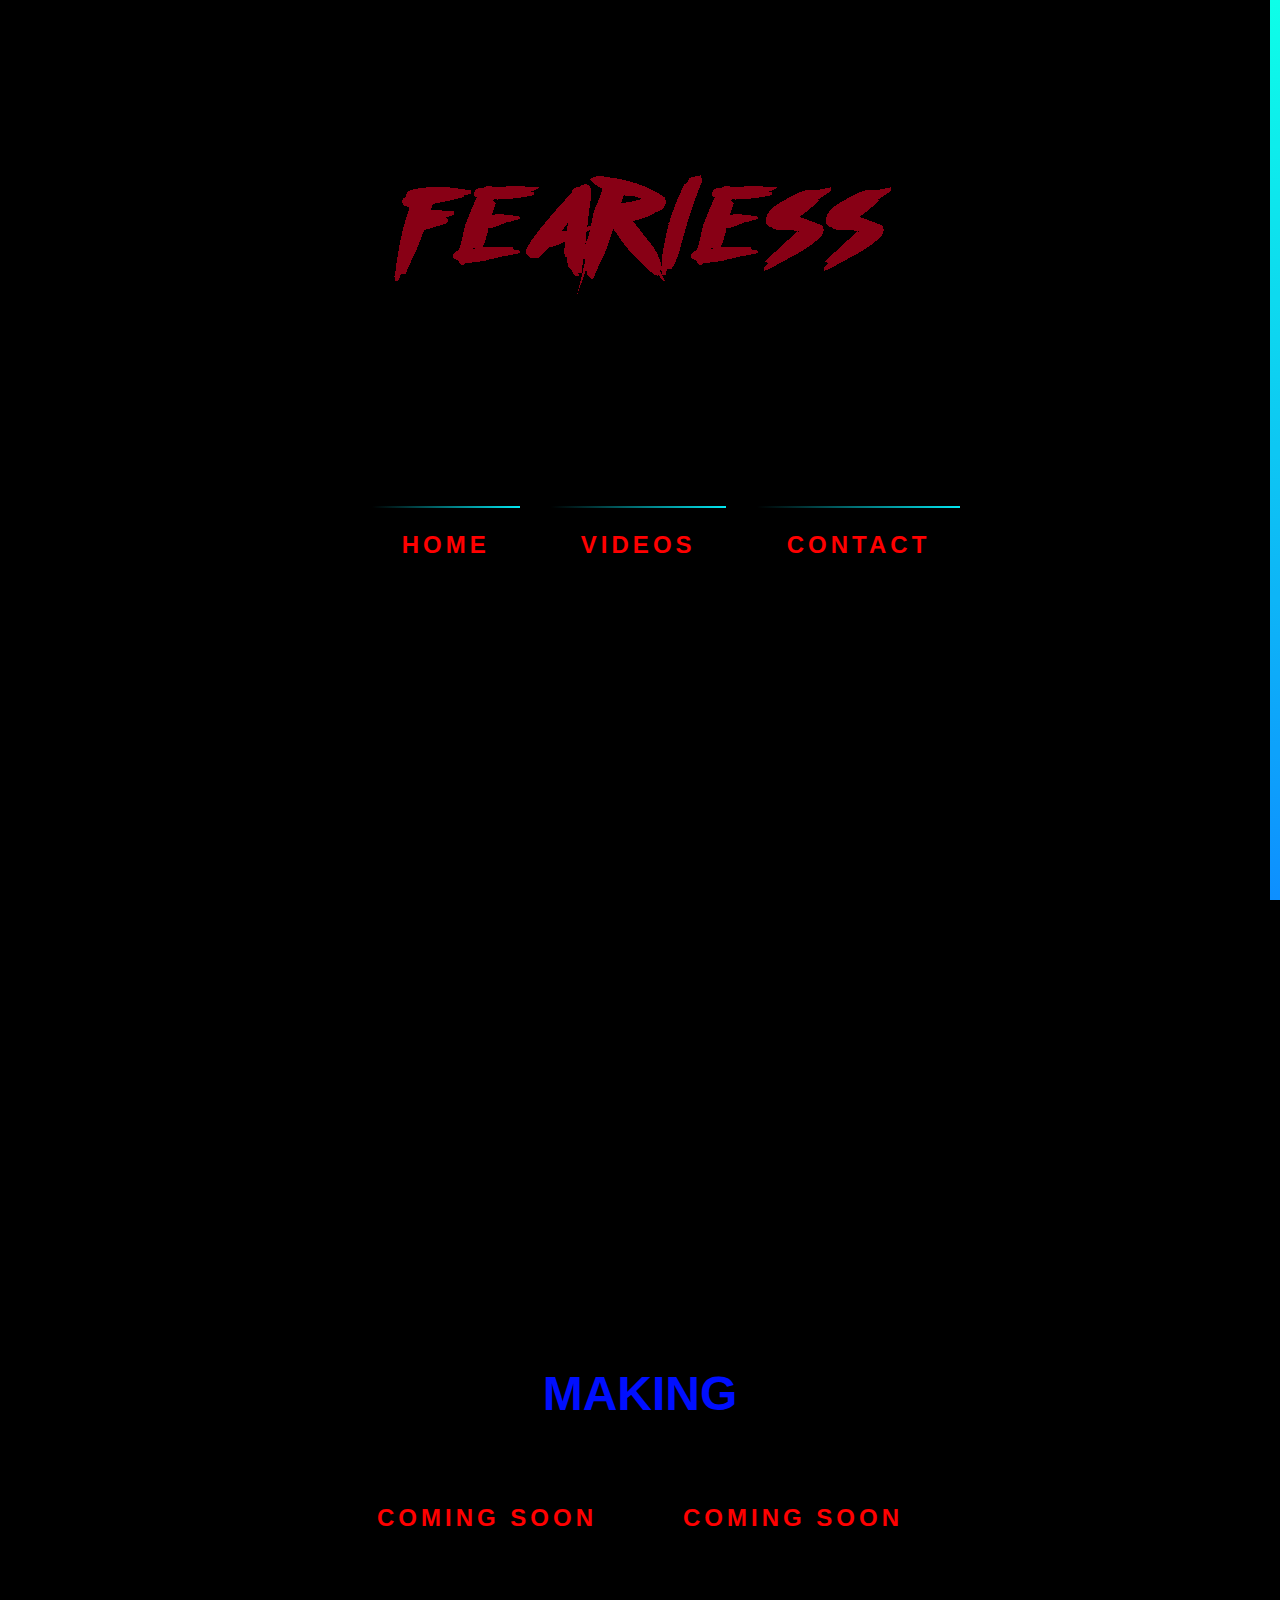
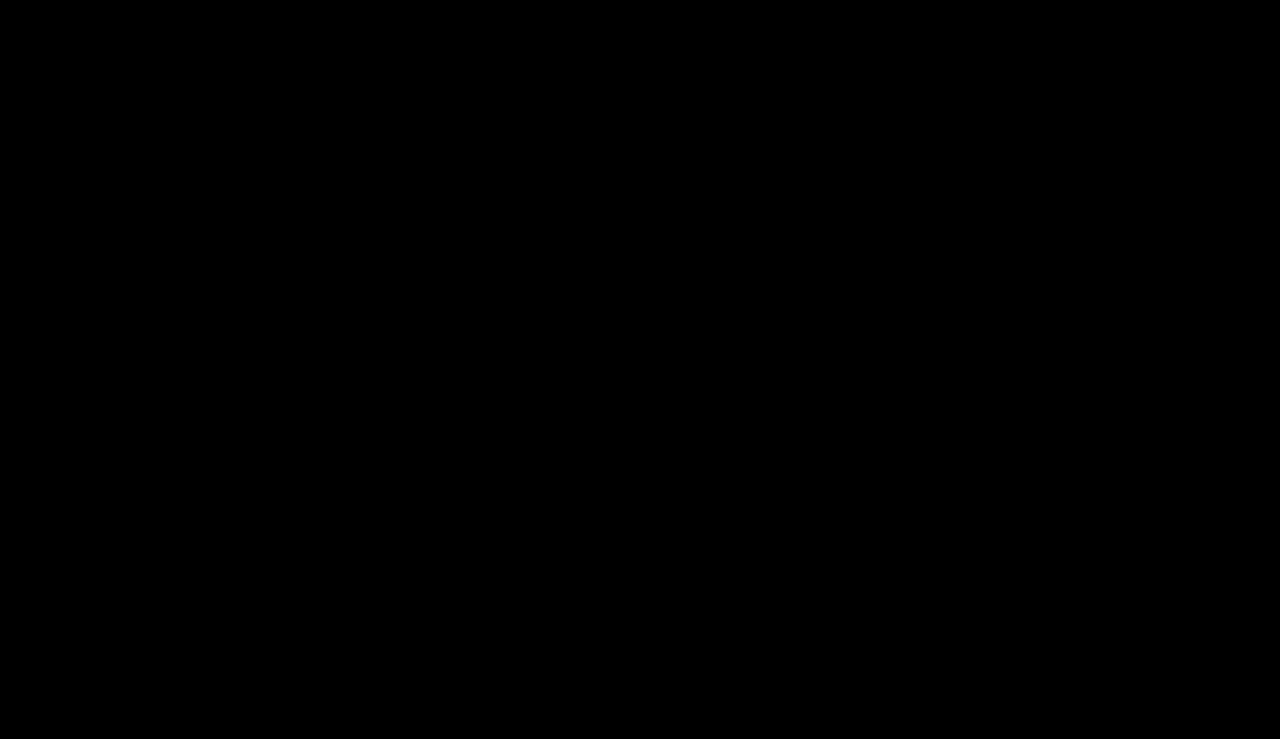
==== commit 9ec65436: "updated" ====
--- a/index.html
+++ b/index.html
@@ -14,11 +14,8 @@
 			<img src="fearless.png" alt="">
 		</h2>
 		<h3 align="center">
-		&nbsp;&nbsp;&nbsp;&nbsp;&nbsp;&nbsp;&nbsp;&nbsp;&nbsp;&nbsp;&nbsp;&nbsp;&nbsp;&nbsp;&nbsp;&nbsp;&nbsp;&nbsp;&nbsp;
-		&nbsp;&nbsp;&nbsp;&nbsp;&nbsp;&nbsp;&nbsp;&nbsp;&nbsp;&nbsp;&nbsp;&nbsp;&nbsp;&nbsp;&nbsp;&nbsp;&nbsp;&nbsp;&nbsp;
-		&nbsp;&nbsp;&nbsp;&nbsp;&nbsp;&nbsp;&nbsp;&nbsp;&nbsp;&nbsp;&nbsp;&nbsp;&nbsp;&nbsp;&nbsp;&nbsp;&nbsp;&nbsp;&nbsp;
-		&nbsp;&nbsp;&nbsp;&nbsp;&nbsp;&nbsp;&nbsp;&nbsp;&nbsp;&nbsp;&nbsp;&nbsp;&nbsp;&nbsp;&nbsp;&nbsp;&nbsp;&nbsp;&nbsp;&nbsp;&nbsp;&nbsp;&nbsp;&nbsp;&nbsp;&nbsp;&nbsp;&nbsp;&nbsp;&nbsp;&nbsp;&nbsp;&nbsp;&nbsp;&nbsp;&nbsp;&nbsp;&nbsp;&nbsp;&nbsp;&nbsp;&nbsp;&nbsp;&nbsp;&nbsp;&nbsp;&nbsp;&nbsp;&nbsp;&nbsp;&nbsp;&nbsp;&nbsp;&nbsp;&nbsp;&nbsp;&nbsp;&nbsp;&nbsp;&nbsp;&nbsp;&nbsp;&nbsp;&nbsp;&nbsp;&nbsp;&nbsp;&nbsp;&nbsp;&nbsp;&nbsp;&nbsp;&nbsp;&nbsp;&nbsp;&nbsp;&nbsp;&nbsp;&nbsp;&nbsp;&nbsp;&nbsp;&nbsp;&nbsp;&nbsp;&nbsp;&nbsp;&nbsp;&nbsp;&nbsp;&nbsp;&nbsp;&nbsp;&nbsp;&nbsp;&nbsp;&nbsp;&nbsp;&nbsp;&nbsp;&nbsp;&nbsp;&nbsp;&nbsp;&nbsp;&nbsp;&nbsp;&nbsp;&nbsp;&nbsp;&nbsp;&nbsp;&nbsp;&nbsp;&nbsp;&nbsp;&nbsp;&nbsp;&nbsp;&nbsp;&nbsp;&nbsp;&nbsp;&nbsp;&nbsp;&nbsp;&nbsp;&nbsp;&nbsp;&nbsp;&nbsp;&nbsp;&nbsp;&nbsp;&nbsp;&nbsp;&nbsp;&nbsp;&nbsp;&nbsp;&nbsp;&nbsp;&nbsp;&nbsp;&nbsp;&nbsp;&nbsp;&nbsp;&nbsp;&nbsp;&nbsp;&nbsp;&nbsp;&nbsp;&nbsp;&nbsp;&nbsp;&nbsp;&nbsp;&nbsp;&nbsp;&nbsp;&nbsp;&nbsp;&nbsp;&nbsp;&nbsp;&nbsp;&nbsp;&nbsp;&nbsp;&nbsp;&nbsp;&nbsp;&nbsp;&nbsp;&nbsp;&nbsp;&nbsp;&nbsp;&nbsp;&nbsp;&nbsp;&nbsp;&nbsp;&nbsp;&nbsp;&nbsp;&nbsp;&nbsp;&nbsp;&nbsp;&nbsp;&nbsp;&nbsp;&nbsp;&nbsp;&nbsp;&nbsp;&nbsp;&nbsp;&nbsp;&nbsp;&nbsp;&nbsp;&nbsp;&nbsp;&nbsp;&nbsp;&nbsp;&nbsp;&nbsp;&nbsp;&nbsp;&nbsp;&nbsp;&nbsp;&nbsp;&nbsp;&nbsp;&nbsp;&nbsp;&nbsp;&nbsp;&nbsp;&nbsp;&nbsp;&nbsp;&nbsp;&nbsp;&nbsp;&nbsp;&nbsp;&nbsp;&nbsp;&nbsp;&nbsp;&nbsp;&nbsp;&nbsp;&nbsp;&nbsp;&nbsp;&nbsp;&nbsp;&nbsp;&nbsp;&nbsp;&nbsp;&nbsp;&nbsp;&nbsp;&nbsp;&nbsp;&nbsp;&nbsp;&nbsp;&nbsp;&nbsp;&nbsp;&nbsp;&nbsp;&nbsp;&nbsp;&nbsp;&nbsp;&nbsp;&nbsp;&nbsp;&nbsp;&nbsp;&nbsp;&nbsp;&nbsp;&nbsp;&nbsp;&nbsp;&nbsp;&nbsp;&nbsp;&nbsp;&nbsp;&nbsp;&nbsp;&nbsp;&nbsp;&nbsp;&nbsp;&nbsp;&nbsp;&nbsp;&nbsp;&nbsp;&nbsp;&nbsp;&nbsp;&nbsp;&nbsp;&nbsp;&nbsp;&nbsp;&nbsp;&nbsp;&nbsp;&nbsp;&nbsp;&nbsp;&nbsp;
-		&nbsp;&nbsp;&nbsp;&nbsp;&nbsp;&nbsp;&nbsp;&nbsp;&nbsp;&nbsp;&nbsp;&nbsp;&nbsp;&nbsp;&nbsp;&nbsp;&nbsp;&nbsp;&nbsp;&nbsp;&nbsp;&nbsp;&nbsp;&nbsp;&nbsp;&nbsp;&nbsp;&nbsp;&nbsp;&nbsp;&nbsp;&nbsp;&nbsp;&nbsp;&nbsp;&nbsp;&nbsp;&nbsp;&nbsp;&nbsp;&nbsp;&nbsp;&nbsp;&nbsp;&nbsp;&nbsp;&nbsp;&nbsp;&nbsp;&nbsp;&nbsp;&nbsp;&nbsp;&nbsp;&nbsp;&nbsp;&nbsp;&nbsp;&nbsp;&nbsp;&nbsp;&nbsp;&nbsp;&nbsp;&nbsp;&nbsp;&nbsp;&nbsp;&nbsp;&nbsp;&nbsp;&nbsp;&nbsp;&nbsp;&nbsp;&nbsp;&nbsp;&nbsp;&nbsp;&nbsp;&nbsp;&nbsp;&nbsp;&nbsp;&nbsp;&nbsp;&nbsp;&nbsp;&nbsp;&nbsp;&nbsp;&nbsp;&nbsp;&nbsp;&nbsp;&nbsp;&nbsp;&nbsp;&nbsp;&nbsp;&nbsp;&nbsp;&nbsp;&nbsp;&nbsp;&nbsp;&nbsp;&nbsp;&nbsp;&nbsp;&nbsp;&nbsp;&nbsp;&nbsp;&nbsp;&nbsp;&nbsp;&nbsp;&nbsp;&nbsp;&nbsp;&nbsp;&nbsp;&nbsp;&nbsp;&nbsp;&nbsp;&nbsp;&nbsp;&nbsp;&nbsp;&nbsp;&nbsp;&nbsp;&nbsp;&nbsp;&nbsp;&nbsp;&nbsp;&nbsp;&nbsp;&nbsp;&nbsp;&nbsp;&nbsp;&nbsp;&nbsp;&nbsp;&nbsp;&nbsp;&nbsp;&nbsp;&nbsp;&nbsp;&nbsp;&nbsp;&nbsp;&nbsp;&nbsp;&nbsp;&nbsp;&nbsp;&nbsp;&nbsp;&nbsp;&nbsp;&nbsp;&nbsp;&nbsp;&nbsp;&nbsp;&nbsp;&nbsp;&nbsp;&nbsp;&nbsp;&nbsp;&nbsp;&nbsp;&nbsp;&nbsp;&nbsp;&nbsp;&nbsp;&nbsp;&nbsp;&nbsp;&nbsp;&nbsp;&nbsp;&nbsp;&nbsp;&nbsp;&nbsp;&nbsp;&nbsp;&nbsp;&nbsp;&nbsp;&nbsp;&nbsp;&nbsp;&nbsp;&nbsp;&nbsp;&nbsp;&nbsp;&nbsp;&nbsp;&nbsp;&nbsp;&nbsp;&nbsp;&nbsp;&nbsp;&nbsp;&nbsp;&nbsp;&nbsp;&nbsp;&nbsp;&nbsp;&nbsp;&nbsp;&nbsp;&nbsp;&nbsp;&nbsp;&nbsp;&nbsp;&nbsp;&nbsp;&nbsp;&nbsp;&nbsp;&nbsp;&nbsp;&nbsp;&nbsp;&nbsp;&nbsp;&nbsp;&nbsp;&nbsp;&nbsp;
+		&nbsp;&nbsp;&nbsp;&nbsp;&nbsp;&nbsp;&nbsp;&nbsp;&nbsp;&nbsp;&nbsp;&nbsp;&nbsp;&nbsp;&nbsp;
+                &nbsp;&nbsp;&nbsp;&nbsp;&nbsp;&nbsp;&nbsp;&nbsp;&nbsp;&nbsp;&nbsp;&nbsp;&nbsp;&nbsp;&nbsp;
 		<a href="#">
 			<span></span>
 			<span></span>
